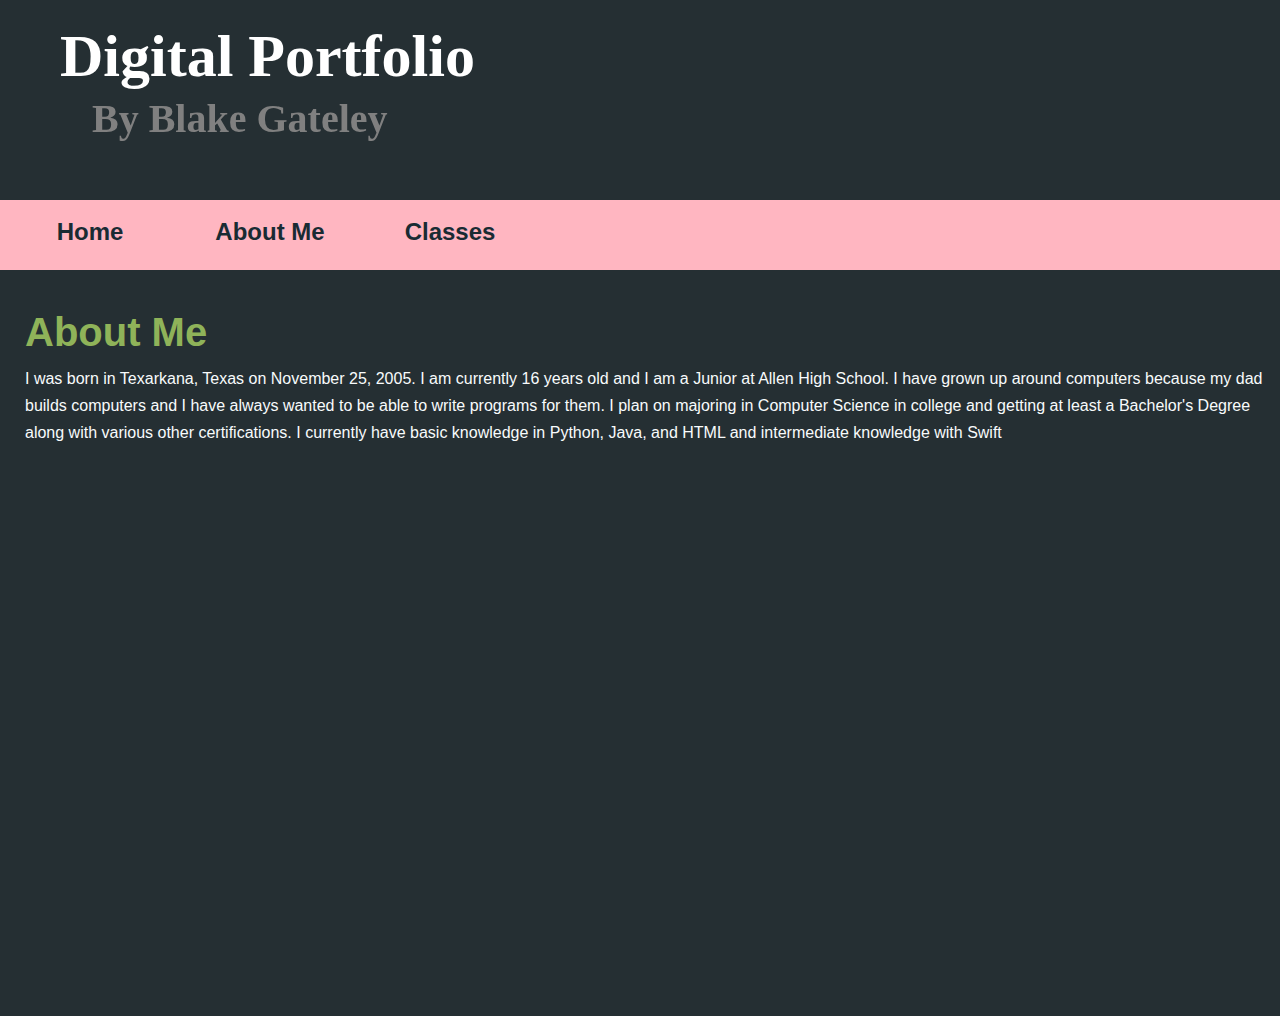
==== Digital Portfolio/aboutMe.html @ 3a11ef4b "added more stuff" ====
<!DOCTYPE html>
<html lang="en">
  <head>
    <title>About Me</title>
    <link rel="stylesheet" href="styleTest.css" />
  </head>
  <body>
    <div id="page">
      <div id="header">
	<div class="title">Digital Portfolio</div>
	<div class="subText">By Blake Gateley</div>
      </div>
      <div id="bar">
	<div class="menuLink"><a href="home.html">Home</a></div>
	<div class="menuLink"><a href="aboutMe.html">About Me</a></div>
	<div class="menuLink"><a href="class.html">Classes</a></div>
	
      </div>
      <div id="pageContent">
	<div class="articleTitle">About Me</div>
	<div class="articleContent">
	  <div class="rightLinks">
	    <div class="linkTitle">Links </div>
	    <p class="links">
	      <a href="https://github.com/KrabbiePatty">Github</a>
	      </p>
	  </div>
	  <p style="font-size:16px">I was born in Texarkana, Texas on November 25, 2005. I am currently 16 years old and I am a Junior at Allen High School. I have grown up around computers because my dad builds computers and I have always wanted to be able to write programs for them. I plan on majoring in Computer Science in college and getting at least a Bachelor's Degree along with various other certifications. I currently have basic knowledge in Python, Java, and HTML and intermediate knowledge with Swift <br />
	    <img scr="https://drive.google.com/uc?export=view&id=20191107_123513">
	  <p><br />
	  <p></p>
	</div>
      </div>
    </div>
    <div id="footer"><a ></a></div>
    <script></script>
  </body>
</html>
---- Digital Portfolio/styleTest.css ----
html,body{
    
    text-align:left
}
p{
    text-align:left
}
body{
    margin:0;padding:0;
    text-align:justify;
    font-family:trebuchet ms,Arial,Helvetica,sans-serif;
    font-size:13px;
    background-color:#252f33;
   
}
*
{margin:0 auto;
 text-align:left
}
#header{
    position:fixed;
    padding-bottom:0px;
    width:100vw;
    height:200px;
    margin-left:0px;
    margin-right:0px;
    background-image: url("https://media.istockphoto.com/photos/metaverse-city-and-cyberpunk-concept-3d-render-picture-id1382275104?b=1&k=20&m=1382275104&s=170667a&w=0&h=cPU_pCYhFnjr5OVJDq0YeV9GD99Z5Z4EJPZIZB9b7-0=");
    z-index:2;
}
#page{
    margin:0 auto;
    display:table;
    height:100%;
    position:relative;
    overflow:scroll;
    background:#252f33 ;
    width:100vw;
}
.title{
    position:relative;
    left:60px;
    top:22px;
    text-align:left;
    font-family:Georgia,times new roman,Times,serif;
    font-size:60px;
    font-weight:700;
    color:white}
.subText{
    position:relative;
    left:92px;
    top:26px;
    text-align:left;
    font-family:Georgia,times new roman,Times,serif;
    font-size:40px;
    font-weight:700;
    color:grey
}
.articleTitle{
    text-align:left;
    position:relative;
    top:300px;
    padding-left:25px;
    padding-top:10px;
    padding-bottom:10px;
    color:#8fb359;
    font-family:Verdana,Arial,Helvetica,sans-serif;
    font-size:40px;
    font-weight:700;
    z-index:1;
}
.articleContent{
    max-width:1500px;
    margin-left:0px;
    top:300px;
    left:0px;
    position:relative;
    padding-left:25px;
    color:#f8fbfc;
    text-align:left;
    font-family:Arial,Helvetica,sans-serif;
    line-height:27px;
    font-size:20px;
    z-index:1;
}
.rightLinks{
    width:150px;
    font-size:15px;
    font-weight:700;
    line-height:21px;
    height:auto;
    margin-right:-300px;
    background-repeat:no-repeat;
    text-align:right;
    float:right;
    z-index:1;
}
.rightLinks a:hover{
    color:#a7c27c
}
.rightLinks .linkTitle{
    font-size:18px;
    font-weight:700;
    margin-top:18px;
    margin-bottom:32px;
    margin-right:10px;
    color:#708b41
}
#bar{
    position:fixed;
    top:200px;
    width:100%;
    height:70px;
    margin-left:0px;
    margin-right:0px;
    background:#FFB6C1;
    z-index:2;
}
.menuLink{
    height:51px;
    width:180px;
    text-align:center;
    float:left;
    font-family:Geneva,Arial,Helvetica,sans-serif;
    font-size:24px;
    font-weight:700;
    color:#ead5a8;
    padding-top:18px
}
.menuLink a{
    color:#192b33
}
.menuLink a:hover{
    color:#ff8000
}
.menuLink:hover{
    background:#FFB6F3
}
a{
  text-decoration:none;
  color:#8fb359
 }
#pageContent{
    width:100%;
    height:100vh;
    padding-bottom:20px
}
#footer{
    width:3000px;
    height:60px;
    background:url(footer.png) no-repeat;
    text-align:center;
    font-size:9px;
    color:#386172;
    padding-top:36px
}
#footer a{
    font-size:10px;
    color:#386172
}
html,body{
    text-align:center
}
p{
    text-align:left
}
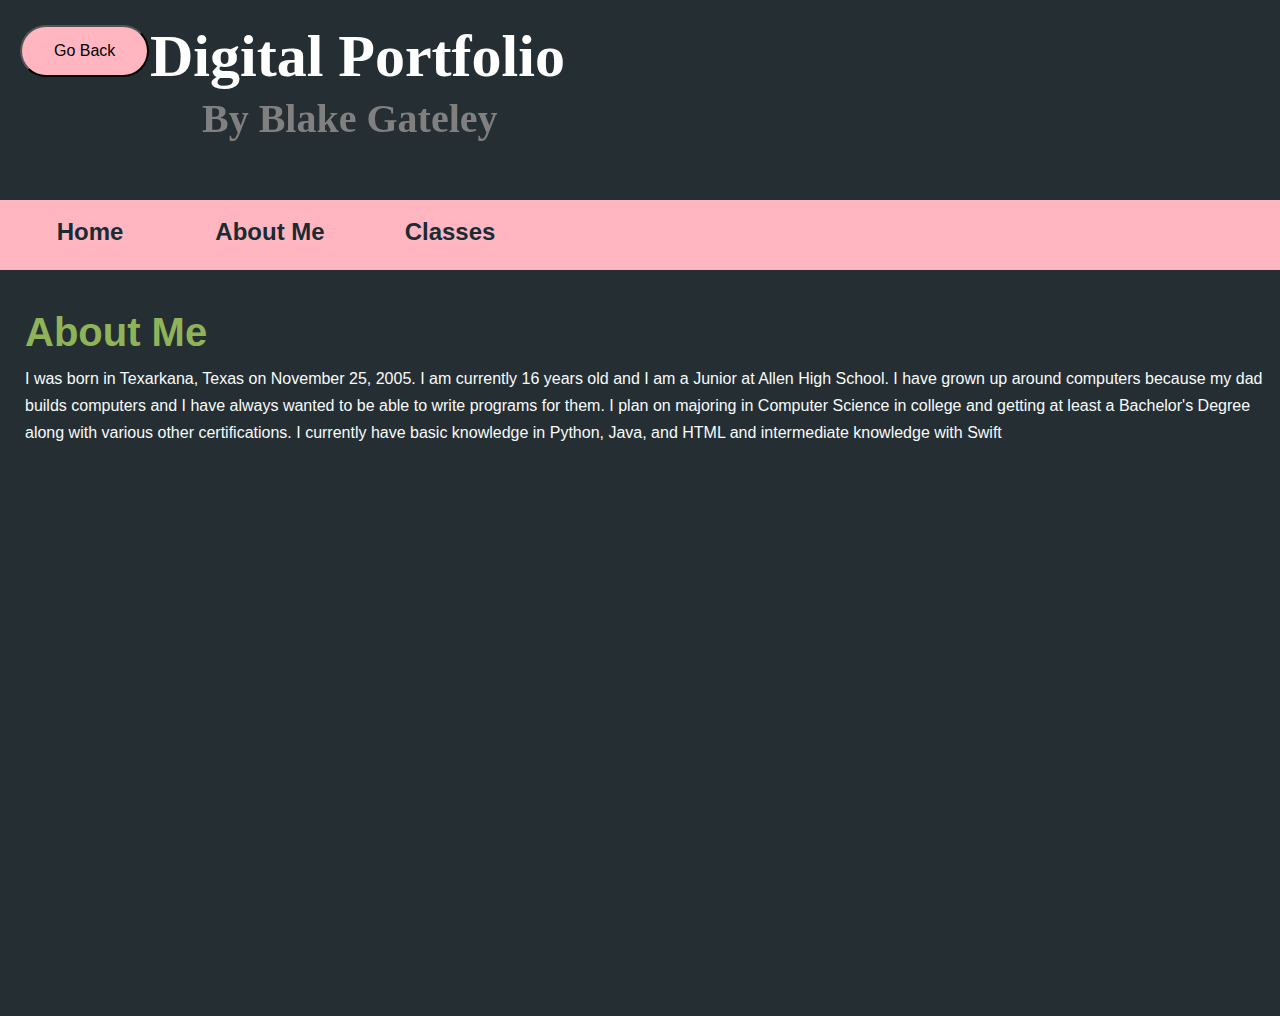
==== commit 4581c0cc: "a" ====
--- a/Digital Portfolio/aboutMe.html
+++ b/Digital Portfolio/aboutMe.html
@@ -7,6 +7,7 @@
   <body>
     <div id="page">
       <div id="header">
+	<button class="backButton" onclick="history.back()">Go Back</button>
 	<div class="title">Digital Portfolio</div>
 	<div class="subText">By Blake Gateley</div>
       </div>
@@ -26,7 +27,7 @@
 	      </p>
 	  </div>
 	  <p style="font-size:16px">I was born in Texarkana, Texas on November 25, 2005. I am currently 16 years old and I am a Junior at Allen High School. I have grown up around computers because my dad builds computers and I have always wanted to be able to write programs for them. I plan on majoring in Computer Science in college and getting at least a Bachelor's Degree along with various other certifications. I currently have basic knowledge in Python, Java, and HTML and intermediate knowledge with Swift <br />
-	    <img scr="https://drive.google.com/uc?export=view&id=20191107_123513">
+	    
 	  <p><br />
 	  <p></p>
 	</div>
--- a/Digital Portfolio/styleTest.css
+++ b/Digital Portfolio/styleTest.css
@@ -8,7 +8,7 @@
 body{
     margin:0;padding:0;
     text-align:justify;
-    font-family:trebuchet ms,Arial,Helvetica,sans-serif;
+    font-family:"trebuchet ms",Arial,Helvetica,sans-serif;
     font-size:13px;
     background-color:#252f33;
    
@@ -36,21 +36,33 @@
     background:#252f33 ;
     width:100vw;
 }
+.backButton{
+    position: fixed;
+    left:20px;
+    top:25px;
+    padding: 15px 32px;
+    font-size:16px;
+    border-radius:32px;
+    background-color:#FFB6C1;
+}
+.backButton:hover{
+    background:#FFB6F3;
+}
 .title{
     position:relative;
-    left:60px;
+    left:150px;
     top:22px;
     text-align:left;
-    font-family:Georgia,times new roman,Times,serif;
+    font-family:Georgia,"times new roman",Times,serif;
     font-size:60px;
     font-weight:700;
     color:white}
 .subText{
     position:relative;
-    left:92px;
+    left:202px;
     top:26px;
     text-align:left;
-    font-family:Georgia,times new roman,Times,serif;
+    font-family:Georgia,"times new roman",Times,serif;
     font-size:40px;
     font-weight:700;
     color:grey
@@ -124,7 +136,9 @@
     font-size:24px;
     font-weight:700;
     color:#ead5a8;
-    padding-top:18px
+    padding-top:18px;
+    z-index:3;
+		
 }
 .menuLink a{
     color:#192b33
